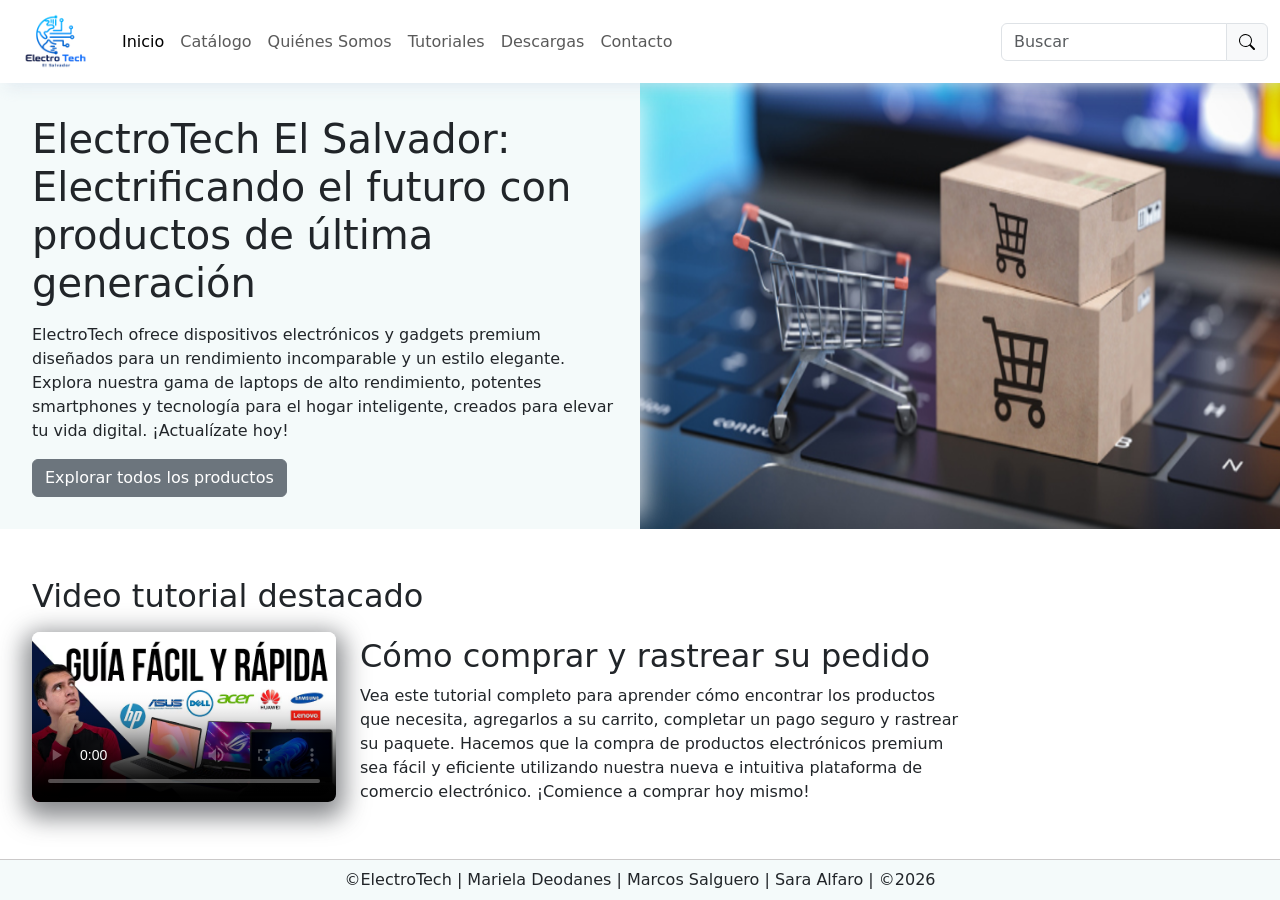
==== index.html @ b39f7f33 "Mi primer commit" ====
<!DOCTYPE html>
<html lang="en">
<head>
    <meta charset="UTF-8">
    <meta name="viewport" content="width=device-width, initial-scale=1.0">
    <link rel="icon" type="image/x-icon" href="./assets/svg/logo-electro-tech-el-salvador.svg">
    <title>ElectroTech - El Salvador</title>
    <link rel="stylesheet" href="./src/css/style.css">
    <link rel="stylesheet" href="./src/css/bootstrap/bootstrap.min.css">
    <link rel="stylesheet" href="./src/css/bootstrap/bootstrap-grid.min.css">
    <link rel="stylesheet" href="./src/css/bootstrap/bootstrap-utilities.min.css">
</head>
<body>
   <!-- Flor Mariela Deodanes Benito, Marcos Levi Rivas Salguero, Sara Jael Alfaro Pineda-->
    <nav class="navbar navbar-expand-lg bg-body-primary">
        <div class="container-fluid">
            <a class="navbar-brand" href="#">
                <img src="./assets/svg/logo-electro-tech-el-salvador.svg" width="86" alt="Electro Tech - El Salvador">
            </a>
            <button class="navbar-toggler" type="button" data-bs-toggle="collapse" data-bs-target="#navbarSupportedContent"
                aria-controls="navbarSupportedContent" aria-expanded="false" aria-label="Toggle navigation">
                <span class="navbar-toggler-icon"></span>
            </button>
            <div class="collapse navbar-collapse" id="navbarSupportedContent">
                <ul class="navbar-nav me-auto mb-2 mb-lg-0">
                    <li class="nav-item">
                        <a class="nav-link active" aria-current="page" href="./index.html">Inicio</a>
                    </li>
                    <li class="nav-item">
                        <a class="nav-link" href="./src/html/Catalogo.html">Catálogo</a>
                    </li>
                    <li class="nav-item">
                        <a class="nav-link" href="./src/html/QuienesSomos.html">Quiénes Somos</a>
                    </li>
                    <li class="nav-item">
                        <a class="nav-link" href="./src/html/Tutoriales.html">Tutoriales</a>
                    </li>
                    <li class="nav-item">
                        <a class="nav-link" href="./src/html/Descargas.html">Descargas</a>
                    </li>
                    <li class="nav-item">
                        <a class="nav-link" href="./src/html/Contacto.html">Contacto</a>
                    </li>
                </ul>
                <form class="d-flex" role="search">
                    <div class="input-group">
                        <input type="text" class="form-control" placeholder="Buscar" aria-label="Buscar">
                        <span class="input-group-text">
                            <img src="./assets/svg/lupa.svg" alt="Lupa">
                        </span>
                    </div>
                </form>
            </div>
        </div>
    </nav>
    <section class="banner row">
        <div class="col-12 col-md-6 col-lg-6 seccion_detalles">
            <h1>ElectroTech El Salvador: Electrificando el futuro con productos de última generación</h1>
            <p>ElectroTech ofrece dispositivos electrónicos y gadgets premium diseñados para un rendimiento incomparable y un estilo elegante. Explora nuestra gama de laptops de alto rendimiento, potentes smartphones y tecnología para el hogar inteligente, creados para elevar tu vida digital. ¡Actualízate hoy!</p>
            <a href="./src/html/Catalogo.html" class="btn btn-secondary">Explorar todos los productos</a>
        </div>
        <div class="col-12 col-md-6 col-lg-6 seccion_image d-none d-sm-none d-md-block d-lg-block">
            <div class="contentedor_imagen">
                <img src="./assets/images/banner.webp" width="240px" alt="Banner Electro tech">
            </div>
        </div>
    </section>
    <section class="seccion_tutorial_principal">
        <h2>Video tutorial destacado</h2>
        <div class="seccion_video row mt-3 gap-4">
            <div class="video col-12 col-md-5 col-lg-3">
                <video
                    controls
                    poster="./assets/images/miniatura.jpg"
                >
                    <source src="./assets/videos/video_tutorial.mp4" type="video/mp4" />
                    <p>Este formato no es soportado</p>
                </video>
            </div>
            <div class="detalles_video col-12 col-md-6 col-lg-6 d-flex flex-column justify-content-center gap-2">
                <div class="detalles_video_titulo">
                    <h2>Cómo comprar y rastrear su pedido</h2>
                </div>
                <div class="detalles_video_descripcion">
                    <p>
                        Vea este tutorial completo para aprender cómo encontrar los productos que necesita, 
                        agregarlos a su carrito, completar un pago seguro y rastrear su paquete. 
                        Hacemos que la compra de productos electrónicos premium sea fácil y eficiente 
                        utilizando nuestra nueva e intuitiva plataforma de comercio electrónico. 
                        ¡Comience a comprar hoy mismo!
                    </p>
                </div>
            </div>
        </div>
    </section>
    <footer class="fixed-bottom">
        <p>©ElectroTech | Mariela Deodanes | Marcos Salguero | Sara Alfaro | ©<span class="anio_actual"></span> </p>
    </footer>
</body>
<script src="./src/js/index.js"></script>
<script src="./src/js/bootstrap/bootstrap.min.js"></script>
</html>
---- src/css/style.css ----
.navbar {
    box-shadow: rgb(188 206 224 / 48%) 6px 2px 16px 0px, rgba(255, 255, 255, 0.8) -6px -2px 16px 0px;
    z-index: 20;
}

.banner {
    background-color: #f4fafa;
}

.banner .seccion_detalles {
    display: flex;
    flex-direction: column;
    align-items: flex-start;
    justify-content: center;
    padding: 32px 16px 32px 32px;
    gap: 16px;
    z-index: 10;
    box-shadow: 15px 0 25px -10px rgba(255, 255, 255, 0.8);
}

.seccion_image .contentedor_imagen{
    width: auto;
    height: 100%;
}


.seccion_image .contentedor_imagen img {
    width: 100%;
    height: 100%;
    object-fit: fill;
}

.row {
    --bs-gutter-x: 0rem !important; 
}

footer {
    width: 100%;
    display: flex;
    align-items: center;
    justify-content: center;
    padding: 8px 16px;
    background: #f4fafa;
    border-top: 0.5px solid #bfbabac2;
}

.seccion_tutorial_principal {
    margin-top: 48px;
    margin-bottom: 64px;
    margin-left: 32px;
    margin-right: 32px;
}

.seccion_video .video video {
    width: 100%;
    border-radius: 8px;
    box-shadow: 0px 8px 24px 8px #777a7dde;
}

.table td.table-primary,
.table td.table-warning,
.table td.table-success,
.table td.table-info,
.table td.table-danger,
.table td.table-secondary {
    text-align: center;
    vertical-align: middle;
    align-content: center;
}

.table th, 
.table td {
    vertical-align: middle;
    align-content: center;
}

.custom-grid {
    display: grid;
    gap: 16px;
    grid-template-columns: repeat(auto-fit, minmax(288px, 1fr));
}

.text-clamp-2{
    display: -webkit-box;
    -webkit-box-orient: vertical;
    -webkit-line-clamp: 2;
    overflow: hidden;
    text-overflow: ellipsis;
}

.main-pb-custom {
    padding-bottom: 80px;
}

.video-galeria video {
    width: 100%;
    border-radius: 8px;
    box-shadow: rgba(0, 0, 0, 0.35) 0px 5px 15px;
}

.contenedor-imagenes {
    display: grid;
    grid-template-columns: repeat(7, minmax(312px, 1fr));
    overflow-x: hidden;
    padding: 16px;
}

.contenedor-imagen {
    width: 312px;
    border-radius: 8px;
    box-shadow: rgba(0, 0, 0, 0.35) 0px 5px 15px;
    cursor: pointer;
}

.contenedor-imagen img{
    width: 100%;
    height: 100%;
    border-radius: 8px;
    object-fit: fill;
}

.icon-accion {
    width: 34px;
    height: 34px;
    display: flex;
    align-items: center;
    align-content: center;
    border-radius: 50px;
    background: #f8f7f7;
    justify-content: center;
    box-shadow: rgba(0, 0, 0, 0.24) 0px 3px 8px;
    cursor: pointer;
}

.ver-anterior {
    position: absolute;
    left: -1rem;
    top: 5rem;
}

.ver-siguiente {
    position: absolute;
    right: -1rem;
    top: 5rem;
}

.seccion-podcast audio {
    width: 100%;
    background: #f1f3f4;
    border-radius: 8px;
}

.seccion-videos-recomendado iframe {
    box-shadow: rgba(50, 50, 93, 0.25) 0px 50px 100px -20px, rgba(0, 0, 0, 0.3) 0px 30px 60px -30px;
}

.contenedor-imagen-compra {
    width: 100%;
    height: 215px;
    display: flex;
    align-items: center;
    justify-content: center;
}

.imagen-fit img{
    width: 100%;
    height: 100%;
    object-fit: contain;
}

.custom-max-content {
    width: max-content;
}

.detalle-total {
    border-bottom: 1.5px solid #000;
    border-top: 1.5px solid #000;
}

.contenedor-cart {
    width: 100%;
    height: 215px;
    display: flex;
    align-items: center;
    justify-content: center;
}

.seccion-detalles-compra {
    padding-right: 16px !important;
}

.seccion-confirmacion {
    box-shadow: rgba(100, 100, 111, 0.2) 0px 7px 29px 0px;
    border-radius: 8px;
}

.text-justificado {
    text-align: justify;
}

.custom-center {
    padding: 0px 164px;
}

.seccion-mision-vision {
    background: #F4F6FA;
    border-radius: 8px;
    display: flex;
}

.secciones-mision-vision {
    display: flex;
    gap: 16px;
}

.contenedor-imagen-mision-vision {
    display: flex;
    align-items: center;
    width: auto;
    height: 200px;
    justify-content: flex-end;
}

.contenedor-imagen-mision-vision img {
    height: 100%;
    object-fit: contain;
}

.seccion-video-corporativo {
    display: flex;
    align-items: center;
    justify-content: center;
}

.seccion-video-corporativo video{
    width: 70%;
    border-radius: 8px;
    filter: blur(2px);
}

.custom-padding-right {
    padding-right: 16px !important;
}
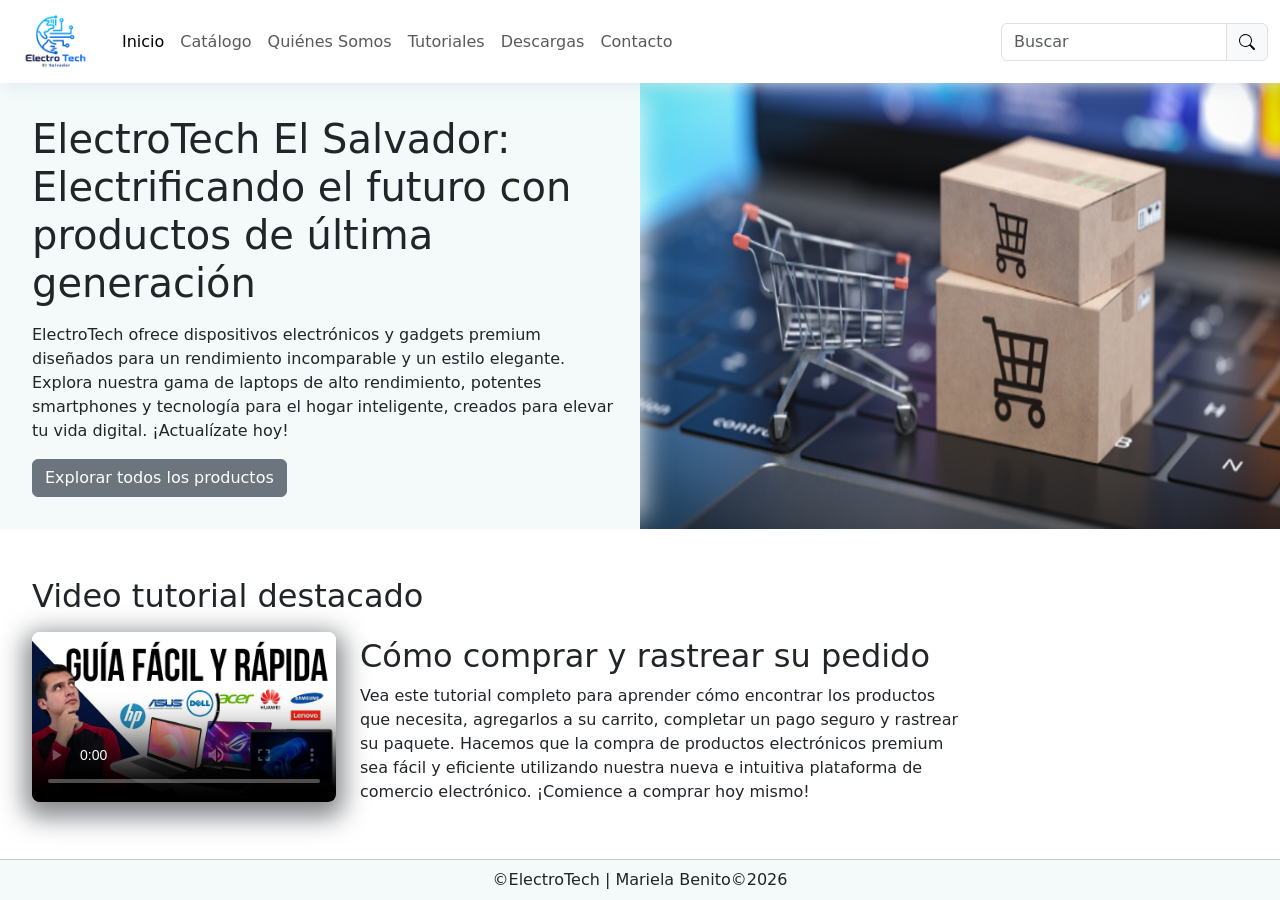
==== commit f9e4704f: "feat: actualizacion de archivo README.md" ====
--- a/index.html
+++ b/index.html
@@ -11,7 +11,7 @@
     <link rel="stylesheet" href="./src/css/bootstrap/bootstrap-utilities.min.css">
 </head>
 <body>
-   <!-- Flor Mariela Deodanes Benito, Marcos Levi Rivas Salguero, Sara Jael Alfaro Pineda-->
+   <!-- Mariela Benito-->
     <nav class="navbar navbar-expand-lg bg-body-primary">
         <div class="container-fluid">
             <a class="navbar-brand" href="#">
@@ -94,7 +94,7 @@
         </div>
     </section>
     <footer class="fixed-bottom">
-        <p>©ElectroTech | Mariela Deodanes | Marcos Salguero | Sara Alfaro | ©<span class="anio_actual"></span> </p>
+        <p>©ElectroTech | Mariela Benito©<span class="anio_actual"></span> </p>
     </footer>
 </body>
 <script src="./src/js/index.js"></script>
